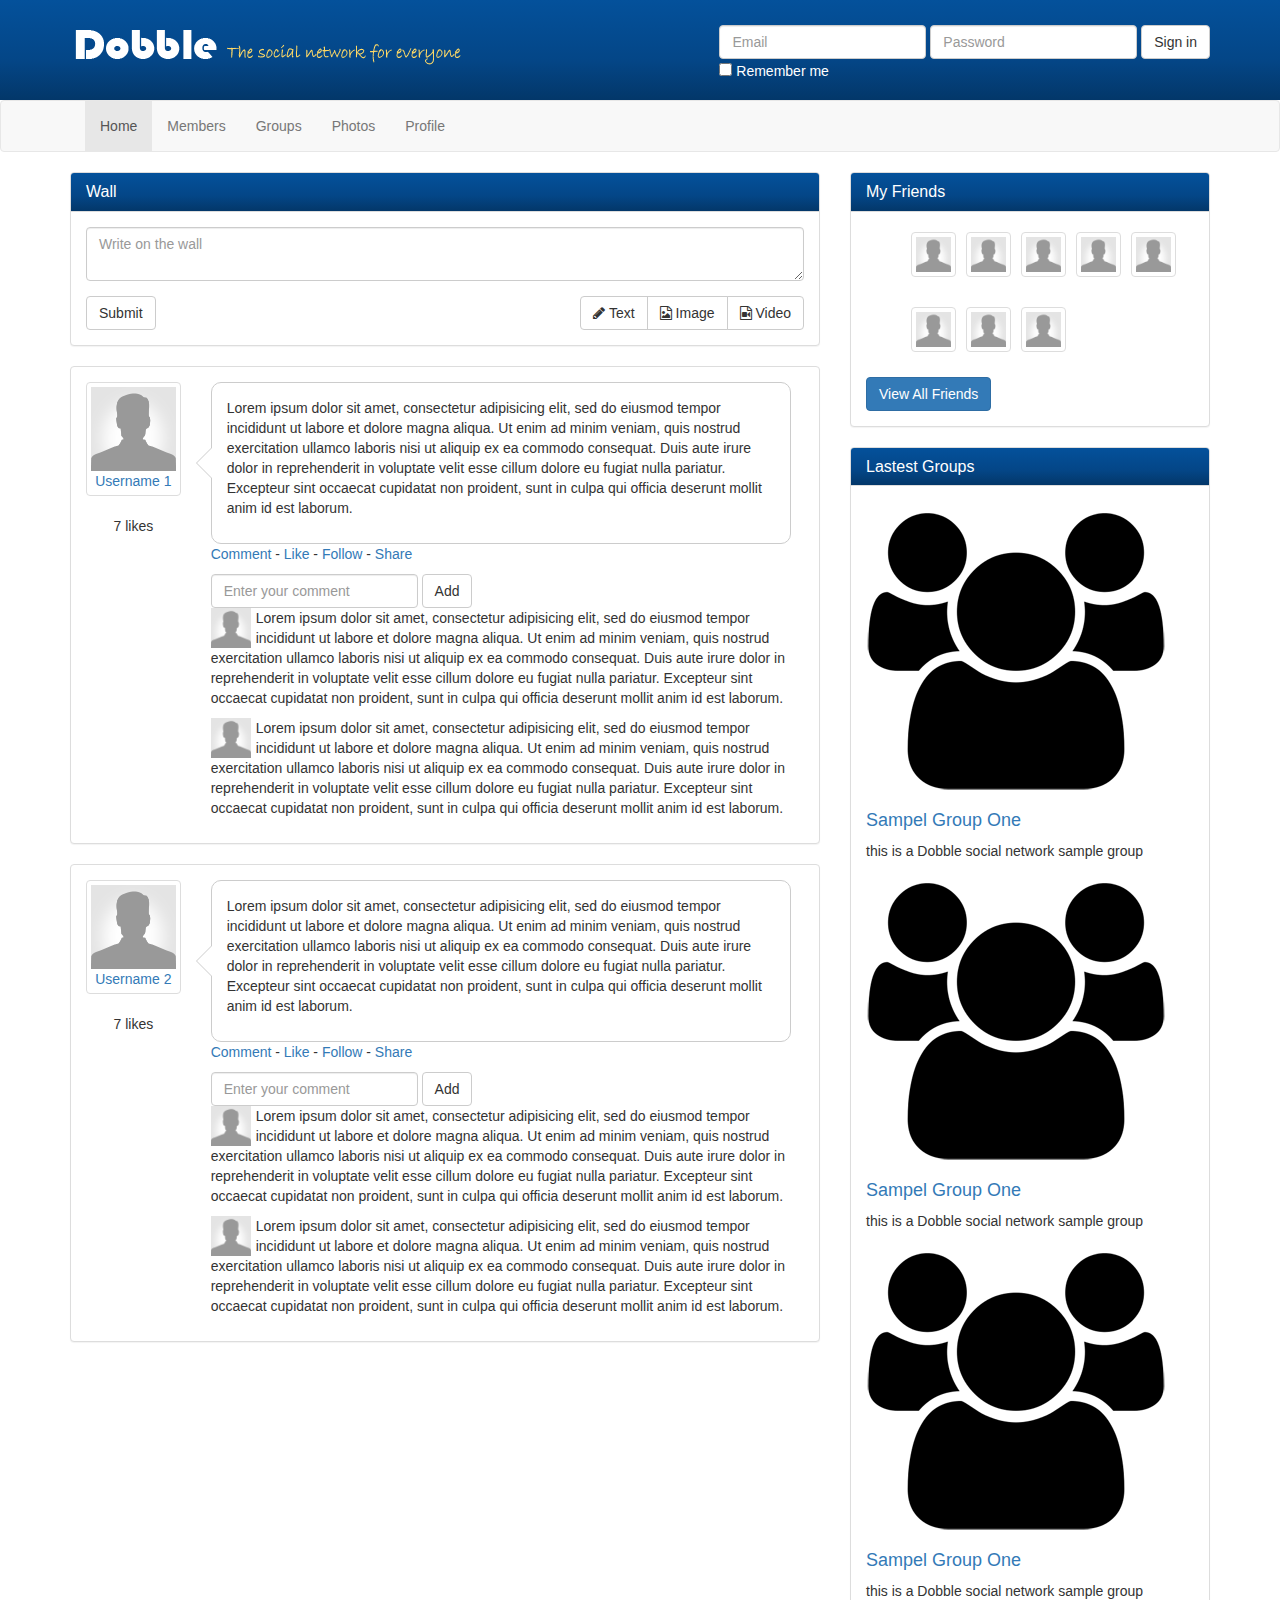
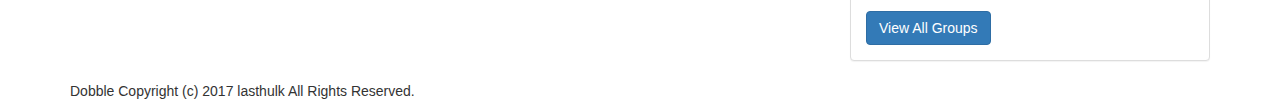
==== 03SocialNetwork/index.html @ 4b9cce9e "update" ====
<!DOCTYPE html>
<html lang="en">

<head>
    <meta charset="utf-8">
    <meta http-equiv="X-UA-Compatible" content="IE=edge">
    <meta name="viewport" content="width=device-width, initial-scale=1">
    <title>Soxial Network</title>
    <!-- Bootstrap core CSS -->
    <link href="css/bootstrap.min.css" rel="stylesheet">
    <link href="css/font-awesome.css" rel="stylesheet">
    <!-- Custom styles for this template -->
    <link href="css/style.css" rel="stylesheet">

</head>

<body>

    <header>
        <div class="container">
            <img src="img/logo.png" class="logo" />
            <form class="form-inline">
                <div class="form-group">
                    <label class="sr-only" for="exampleInputEmail3">Email address</label>
                    <input type="email" class="form-control" id="exampleInputEmail3" placeholder="Email">
                </div>
                <div class="form-group">
                    <label class="sr-only" for="exampleInputPassword3">Password</label>
                    <input type="password" class="form-control" id="exampleInputPassword3" placeholder="Password">
                </div>
                <button type="submit" class="btn btn-default">Sign in</button> <br />
                <div class="checkbox">
                    <label>
                        <input type="checkbox"> Remember me
                    </label>
                </div>
            </form>
        </div>
    </header>

    <nav class="navbar navbar-default">
        <div class="container">
            <div class="navbar-header">
                <button type="button" class="navbar-toggle collapsed" data-toggle="collapse" data-target="#navbar" aria-expanded="false" aria-controls="navbar">
                    <span class="sr-only">Toggle navigation</span>
                    <span class="icon-bar"></span>
                    <span class="icon-bar"></span>
                    <span class="icon-bar"></span>
                </button>
            </div>
            <div id="navbar" class="collapse navbar-collapse">
                <ul class="nav navbar-nav">
                    <li class="active"><a href="index.html">Home</a></li>
                    <li><a href="members.html">Members</a></li>
                    <li><a href="groups.html">Groups</a></li>
                    <li><a href="photos.html">Photos</a></li>
                    <li><a href="profile.html">Profile</a></li>
                </ul>
            </div>
            <!--/.nav-collapse -->
        </div>
    </nav>

    <section>
        <div class="container">
            <div class="row">
                <div class="col-md-8">
                    <div class="panel panel-default">
                        <div class="panel-heading">
                            <h3 class="panel-title">Wall</h3>
                        </div>
                        <div class="panel-body">
                            <form>
                                <div class="form-group">
                                    <textarea class="form-control" placeholder="Write on the wall"></textarea>
                                </div>
                                <button type="submit" class="btn btn-default">Submit</button>
                                <div class="pull-right">
                                    <div class="btn-group">
                                        <button type="button" class="btn btn-default"><i class="fa fa-pencil" aria-hidden="true"></i> Text</button>
                                        <button type="button" class="btn btn-default"><i class="fa fa-file-image-o" aria-hidden="true"></i> Image</button>
                                        <button type="button" class="btn btn-default"><i class="fa fa-file-video-o" aria-hidden="true"></i> Video</button>
                                    </div>
                                </div>
                            </form>
                        </div>
                    </div>
                    <div class="panel panel-default post">
                        <div class="panel-body">
                            <div class="row">
                                <div class="col-sm-2">
                                    <a class="post-avatar thumbnail" href="profile.html">
                                        <img src="img/user.png"/>
                                        <div class="text-center">
                                            Username 1
                                        </div>
                                    </a>
                                    <div class="likes text-center">
                                        7 likes
                                    </div>
                                </div>
                                <div class="col-sm-10">
                                    <div class="bubble">
                                        <div class="pointer">
                                            <p>
                                                Lorem ipsum dolor sit amet, consectetur adipisicing elit, sed do eiusmod tempor incididunt ut labore et dolore magna aliqua. Ut enim ad minim veniam, quis nostrud exercitation ullamco laboris nisi ut aliquip ex ea commodo consequat. Duis aute irure dolor in reprehenderit in voluptate velit esse cillum dolore eu fugiat nulla pariatur. Excepteur sint occaecat cupidatat non proident, sunt in culpa qui officia deserunt mollit anim id est laborum.
                                            </p>
                                        </div>
                                        <div class="pointer-border"></div>
                                    </div>
                                    <p class="post-actions">
                                        <a href="#">Comment</a> -
                                        <a href="#">Like</a> -
                                        <a href="#">Follow</a> -
                                        <a href="#">Share</a>
                                    </p>
                                    <div class="comment-form">
                                        <form class="form-inline">
                                            <div class="form-group">
                                                <input type="text" class="form-control" id="txtComment" placeholder="Enter your comment" />
                                            </div>
                                            <button type="submit" class="btn btn-default">Add</button>
                                        </form>
                                    </div>
                                    <div class="clearfix"></div>
                                    <div class="comments">
                                        <div class="comment">
                                            <a class="comment-avatar pull-left">
                                                <img src="img/user.png" />
                                            </a>
                                            <div class="comment-text">
                                                <p>
                                                    Lorem ipsum dolor sit amet, consectetur adipisicing elit, sed do eiusmod tempor incididunt ut labore et dolore magna aliqua. Ut enim ad minim veniam, quis nostrud exercitation ullamco laboris nisi ut aliquip ex ea commodo consequat. Duis aute irure dolor in reprehenderit in voluptate velit esse cillum dolore eu fugiat nulla pariatur. Excepteur sint occaecat cupidatat non proident, sunt in culpa qui officia deserunt mollit anim id est laborum.
                                                </p>
                                            </div>
                                        </div>
                                        <div class="clearfix"></div>

                                        <div class="comment">
                                            <a class="comment-avatar pull-left">
                                                <img src="img/user.png" />
                                            </a>
                                            <div class="comment-text">
                                                <p>
                                                    Lorem ipsum dolor sit amet, consectetur adipisicing elit, sed do eiusmod tempor incididunt ut labore et dolore magna aliqua. Ut enim ad minim veniam, quis nostrud exercitation ullamco laboris nisi ut aliquip ex ea commodo consequat. Duis aute irure dolor in reprehenderit in voluptate velit esse cillum dolore eu fugiat nulla pariatur. Excepteur sint occaecat cupidatat non proident, sunt in culpa qui officia deserunt mollit anim id est laborum.
                                                </p>
                                            </div>
                                        </div>
                                        <div class="clearfix"></div>
                                    </div>
                                </div>
                            </div>
                        </div>
                    </div>

                    <div class="panel panel-default">
                        <div class="panel-body">
                            <div class="row">
                                <div class="col-sm-2">
                                    <a class="post-avatar thumbnail" href="profile.html">
                                        <img src="img/user.png"/>
                                        <div class="text-center">
                                            Username 2
                                        </div>
                                    </a>
                                    <div class="likes text-center">
                                        7 likes
                                    </div>
                                </div>
                                <div class="col-sm-10">
                                    <div class="bubble">
                                        <div class="pointer">
                                            <p>
                                                Lorem ipsum dolor sit amet, consectetur adipisicing elit, sed do eiusmod tempor incididunt ut labore et dolore magna aliqua. Ut enim ad minim veniam, quis nostrud exercitation ullamco laboris nisi ut aliquip ex ea commodo consequat. Duis aute irure dolor in reprehenderit in voluptate velit esse cillum dolore eu fugiat nulla pariatur. Excepteur sint occaecat cupidatat non proident, sunt in culpa qui officia deserunt mollit anim id est laborum.
                                            </p>
                                        </div>
                                        <div class="pointer-border"></div>
                                    </div>
                                    <p class="post-actions">
                                        <a href="#">Comment</a> -
                                        <a href="#">Like</a> -
                                        <a href="#">Follow</a> -
                                        <a href="#">Share</a>
                                    </p>
                                    <div class="comment-form">
                                        <form class="form-inline">
                                            <div class="form-group">
                                                <input type="text" class="form-control" id="txtComment" placeholder="Enter your comment" />
                                            </div>
                                            <button type="submit" class="btn btn-default">Add</button>
                                        </form>
                                    </div>
                                    <div class="clearfix"></div>
                                    <div class="comments">
                                        <div class="comment">
                                            <a class="comment-avatar pull-left">
                                                <img src="img/user.png" />
                                            </a>
                                            <div class="comment-text">
                                                <p>
                                                    Lorem ipsum dolor sit amet, consectetur adipisicing elit, sed do eiusmod tempor incididunt ut labore et dolore magna aliqua. Ut enim ad minim veniam, quis nostrud exercitation ullamco laboris nisi ut aliquip ex ea commodo consequat. Duis aute irure dolor in reprehenderit in voluptate velit esse cillum dolore eu fugiat nulla pariatur. Excepteur sint occaecat cupidatat non proident, sunt in culpa qui officia deserunt mollit anim id est laborum.
                                                </p>
                                            </div>
                                        </div>
                                        <div class="clearfix"></div>

                                        <div class="comment">
                                            <a class="comment-avatar pull-left">
                                                <img src="img/user.png" />
                                            </a>
                                            <div class="comment-text">
                                                <p>
                                                    Lorem ipsum dolor sit amet, consectetur adipisicing elit, sed do eiusmod tempor incididunt ut labore et dolore magna aliqua. Ut enim ad minim veniam, quis nostrud exercitation ullamco laboris nisi ut aliquip ex ea commodo consequat. Duis aute irure dolor in reprehenderit in voluptate velit esse cillum dolore eu fugiat nulla pariatur. Excepteur sint occaecat cupidatat non proident, sunt in culpa qui officia deserunt mollit anim id est laborum.
                                                </p>
                                            </div>
                                        </div>
                                        <div class="clearfix"></div>
                                    </div>
                                </div>
                            </div>
                        </div>
                    </div>
                </div>
                <div class="col-md-4">
                    <div class="panel panel-default friends">
                        <div class="panel-heading">
                            <h3 class="panel-title">My Friends</h3>
                        </div>
                        <div class="panel-body">
                            <ul>
                                <li>
                                    <a class="thumbnail" href="profile.html"><img src="img/user.png"/></a>
                                </li>
                                <li>
                                    <a class="thumbnail" href="profile.html"><img src="img/user.png"/></a>
                                </li>
                                <li>
                                    <a class="thumbnail" href="profile.html"><img src="img/user.png"/></a>
                                </li>
                                <li>
                                    <a class="thumbnail" href="profile.html"><img src="img/user.png"/></a>
                                </li>
                                <li>
                                    <a class="thumbnail" href="profile.html"><img src="img/user.png"/></a>
                                </li>
                                <li>
                                    <a class="thumbnail" href="profile.html"><img src="img/user.png"/></a>
                                </li>
                                <li>
                                    <a class="thumbnail" href="profile.html"><img src="img/user.png"/></a>
                                </li>
                                <li>
                                    <a class="thumbnail" href="profile.html"><img src="img/user.png"/></a>
                                </li>
                            </ul>
                            <div class="clearfix"></div>
                            <a class="btn btn-primary">View All Friends</a>
                        </div>
                    </div>
                    <div class="panel panel-default groups">
                        <div class="panel-heading">
                            <h3 class="panel-title">Lastest Groups</h3>
                        </div>
                        <div class="panel-body">
                            <div class="group-item">
                                <img src="img/group.png"/>
                                <h4><a href="#">Sampel Group One</a></h4>
                                <p>
                                    this is a Dobble social network sample group
                                </p>
                            </div>
                            <div class="clearfix"></div>
                            <div class="group-item">
                                <img src="img/group.png"/>
                                <h4><a href="#">Sampel Group One</a></h4>
                                <p>
                                    this is a Dobble social network sample group
                                </p>
                            </div>
                            <div class="clearfix"></div>
                            <div class="group-item">
                                <img src="img/group.png"/>
                                <h4><a href="#">Sampel Group One</a></h4>
                                <p>
                                    this is a Dobble social network sample group
                                </p>
                            </div>
                            <div class="clearfix"></div>
                            <a href="#" class="btn btn-primary">View All Groups</a>
                        </div>
                    </div>
                </div>
            </div>

        </div>
    </section>

    <footer>
        <div class="container">
            <p>
                Dobble Copyright (c) 2017 lasthulk All Rights Reserved.
            </p>
        </div>
    </footer>

    <!-- Bootstrap core JavaScript
    ================================================== -->
    <!-- Placed at the end of the document so the pages load faster -->
    <script src="https://ajax.googleapis.com/ajax/libs/jquery/1.12.4/jquery.min.js"></script>
    <script src="js/bootstrap.min.js"></script>
</body>

</html>
---- 03SocialNetwork/css/style.css ----
header {
    background-image: linear-gradient(#04519b, #044687 60%, #033769);
    color: #fff;
    min-height: 100px;
    padding-top: 25px;
}

header form {
    float: right;
}

header .logo {
    float: left;
}

.panel-heading {
    background-image:  linear-gradient(#04519b, #044687 60%, #033769);
    color: #fff !important;
}

.bubble {
    position: relative;
    width: 580px;
    min-height: 65px;
    padding: 15px;
    background: #fff;
    border-radius: 10px;
    border: 1px solid #ccc;
}

.bubble:after {
    content: '';
    position: absolute;
    border-style: solid;
    border-width: 15px 15px 15px 0;
    border-color: transparent #fff;
    display: block;
    width: 0;
    z-index: 1;
    margin-top: -15px;
    left: -15px;
    top: 50%;
}

.bubble:before {
    content: '';
    position: absolute;
    border-style: solid;
    border-width: 15px 15px 15px 0;
    border-color: transparent #ccc;
    display: block;
    width: 0;
    z-index: 0;
    margin-top: -15px;
    left: -16px;
    top: 50%;
}

.comment-avatar img {
    width: 40px;
    margin-right: 5px;
}

.friends li{
    list-style: none;
    padding: 5px;
    display: inline;
    float: left;
    width: 55px;
}
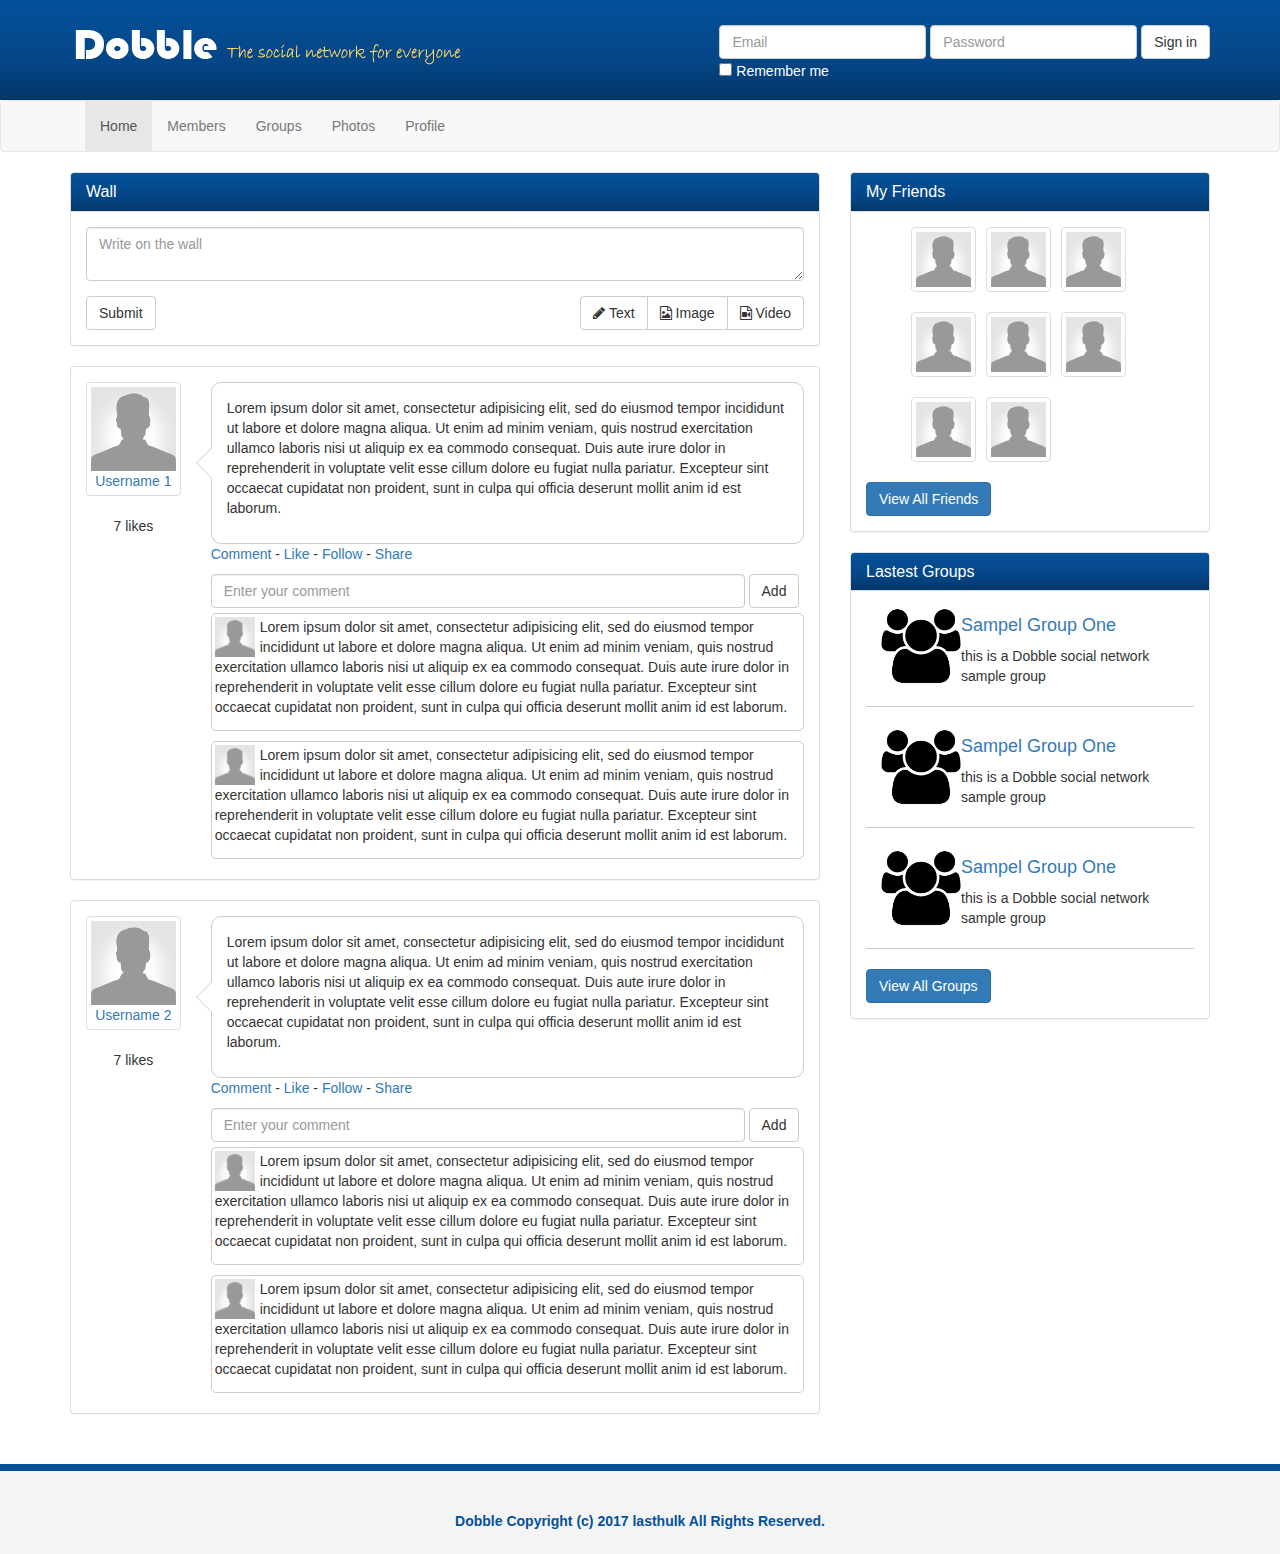
==== commit 0dad6f4a: "update" ====
--- a/03SocialNetwork/index.html
+++ b/03SocialNetwork/index.html
@@ -5,7 +5,7 @@
     <meta charset="utf-8">
     <meta http-equiv="X-UA-Compatible" content="IE=edge">
     <meta name="viewport" content="width=device-width, initial-scale=1">
-    <title>Soxial Network</title>
+    <title>Social Network</title>
     <!-- Bootstrap core CSS -->
     <link href="css/bootstrap.min.css" rel="stylesheet">
     <link href="css/font-awesome.css" rel="stylesheet">
--- a/03SocialNetwork/css/style.css
+++ b/03SocialNetwork/css/style.css
@@ -20,7 +20,7 @@
 
 .bubble {
     position: relative;
-    width: 580px;
+    width: 100%;
     min-height: 65px;
     padding: 15px;
     background: #fff;
@@ -56,6 +56,23 @@
     top: 50%;
 }
 
+.comment-form .form-group {
+    width: 90%;
+}
+
+.comment-form input[type=text] {
+    width: 100%;
+}
+
+.comment {
+    border: 1px solid #ccc;
+    border-radius: 5px;
+    padding: 3px;
+    margin: 5px 0;
+    overflow: auto;
+    width: 100%;
+}
+
 .comment-avatar img {
     width: 40px;
     margin-right: 5px;
@@ -63,8 +80,45 @@
 
 .friends li{
     list-style: none;
-    padding: 5px;
+    padding: 0 5px;
     display: inline;
     float: left;
+}
+
+.friends img {
     width: 55px;
 }
+
+.groups img {
+    width: 80px;
+    float: left;
+    margin-left: 15px;
+}
+
+.group-item {
+    padding-bottom: 10px;
+    margin-bottom: 20px;
+    border-bottom: 1px solid #ccc;
+    overflow: auto;;
+}
+
+.members .member-row {
+    border-bottom: 1px solid #ccc;
+    padding-bottom: 20px;
+    margin-bottom: 20px;
+}
+
+footer {
+    background: #f4f4f4;
+    height: 90px;
+    color: #04519b;
+    font-weight: bold;
+    text-align: center;
+    padding-top: 40px;
+    margin-top: 30px;
+    border-top: 7px solid #04519b;
+}
+
+.members p {
+
+}
